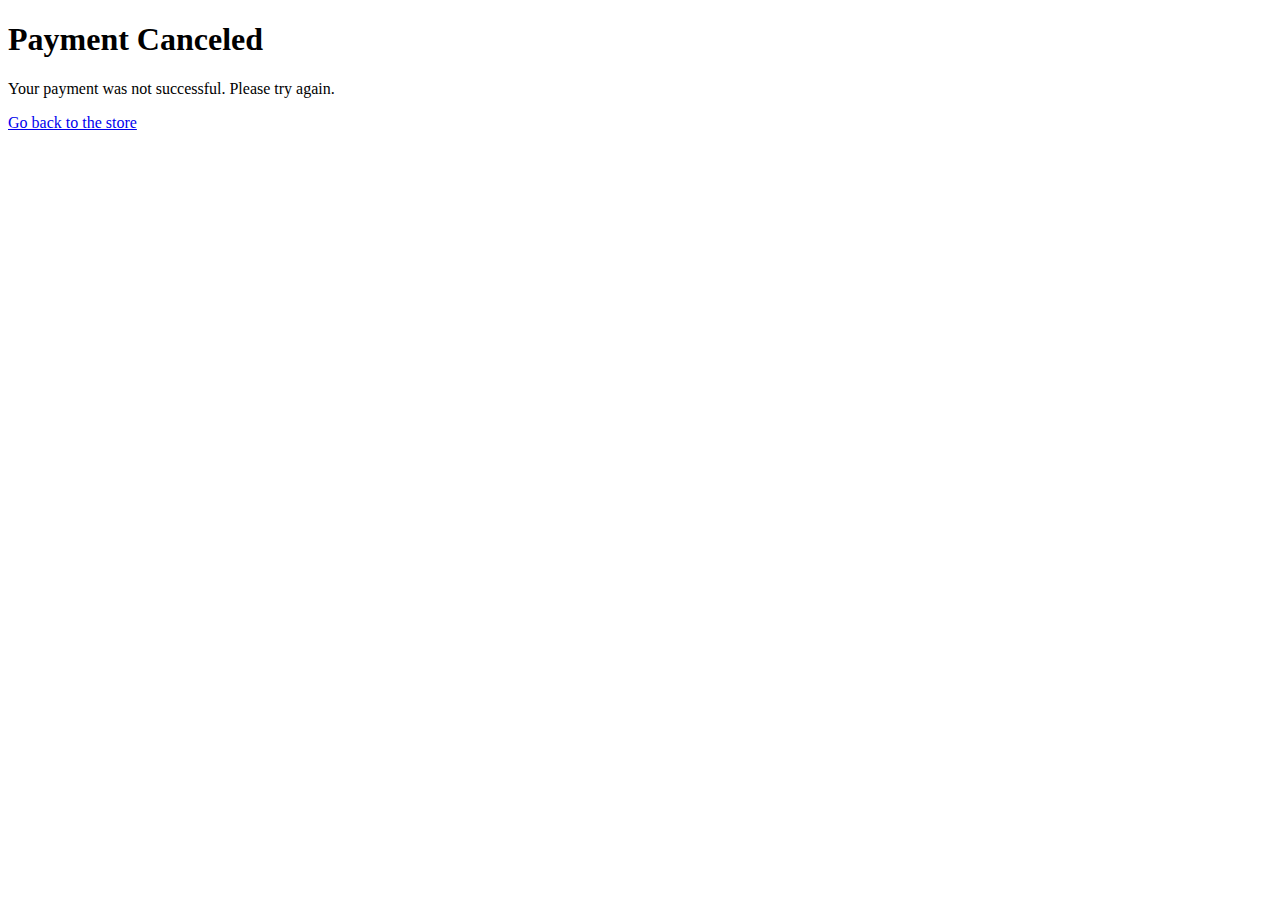
==== cancel.html @ b66dee35 "Create cancel.html" ====
<!DOCTYPE html>
<html lang="en">
<head>
    <meta charset="UTF-8">
    <meta name="viewport" content="width=device-width, initial-scale=1.0">
    <title>Payment Canceled</title>
</head>
<body>
    <h1>Payment Canceled</h1>
    <p>Your payment was not successful. Please try again.</p>
    <a href="index.html">Go back to the store</a>
</body>
</html>
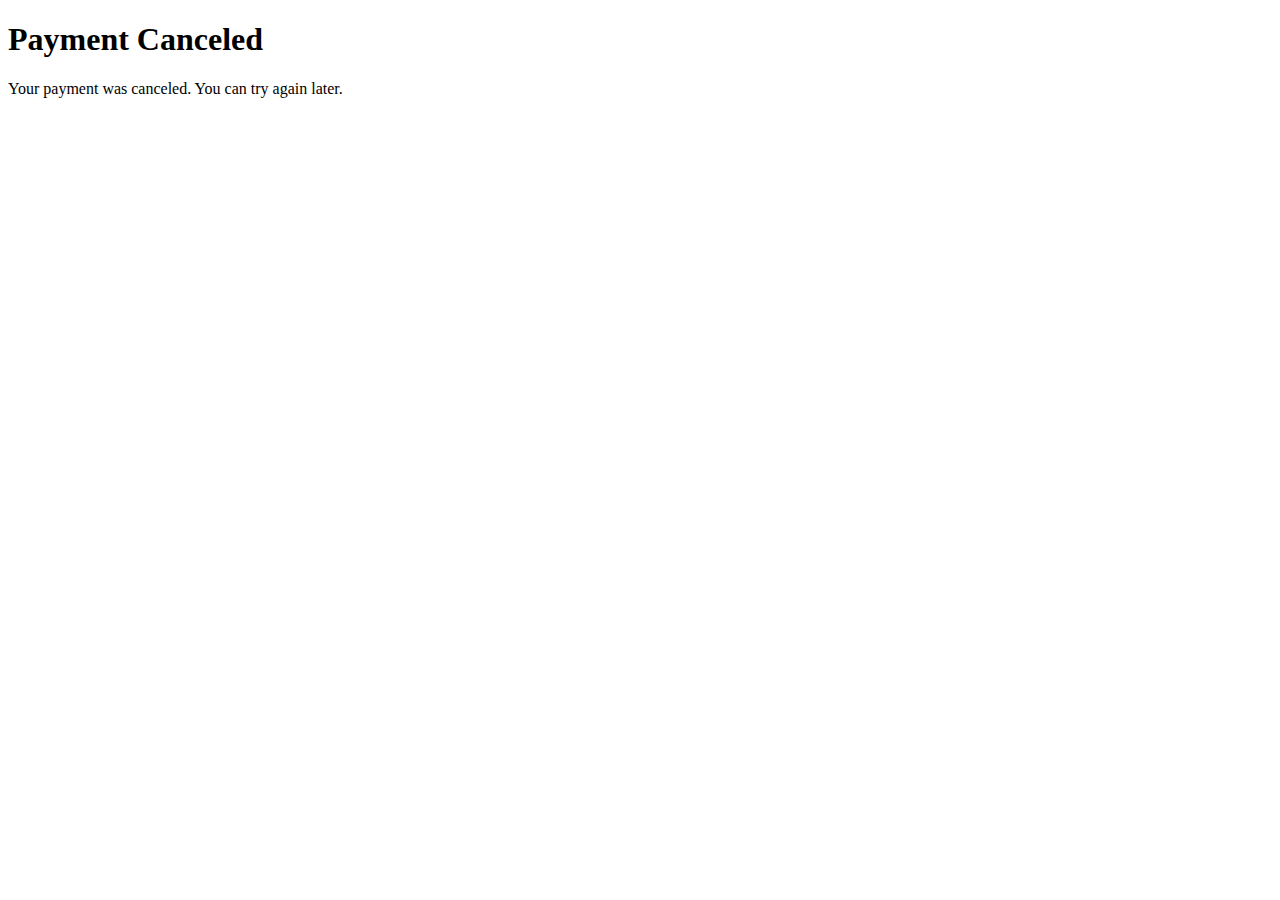
==== commit 9f8976dc: "Update cancel.html" ====
--- a/cancel.html
+++ b/cancel.html
@@ -7,7 +7,6 @@
 </head>
 <body>
     <h1>Payment Canceled</h1>
-    <p>Your payment was not successful. Please try again.</p>
-    <a href="index.html">Go back to the store</a>
+    <p>Your payment was canceled. You can try again later.</p>
 </body>
 </html>
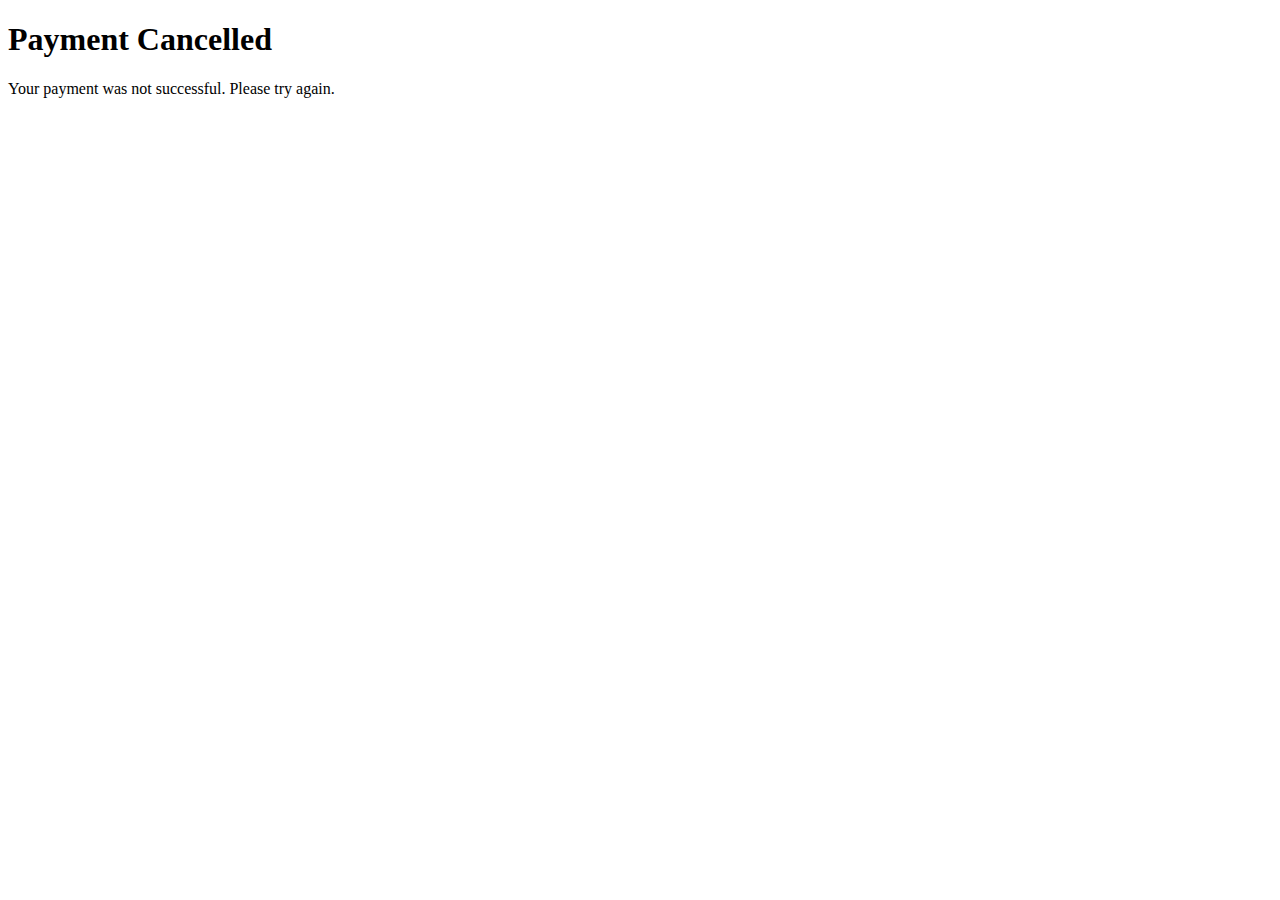
==== commit 794327b6: "Update cancel.html" ====
--- a/cancel.html
+++ b/cancel.html
@@ -3,10 +3,10 @@
 <head>
     <meta charset="UTF-8">
     <meta name="viewport" content="width=device-width, initial-scale=1.0">
-    <title>Payment Canceled</title>
+    <title>Payment Cancelled</title>
 </head>
 <body>
-    <h1>Payment Canceled</h1>
-    <p>Your payment was canceled. You can try again later.</p>
+    <h1>Payment Cancelled</h1>
+    <p>Your payment was not successful. Please try again.</p>
 </body>
 </html>
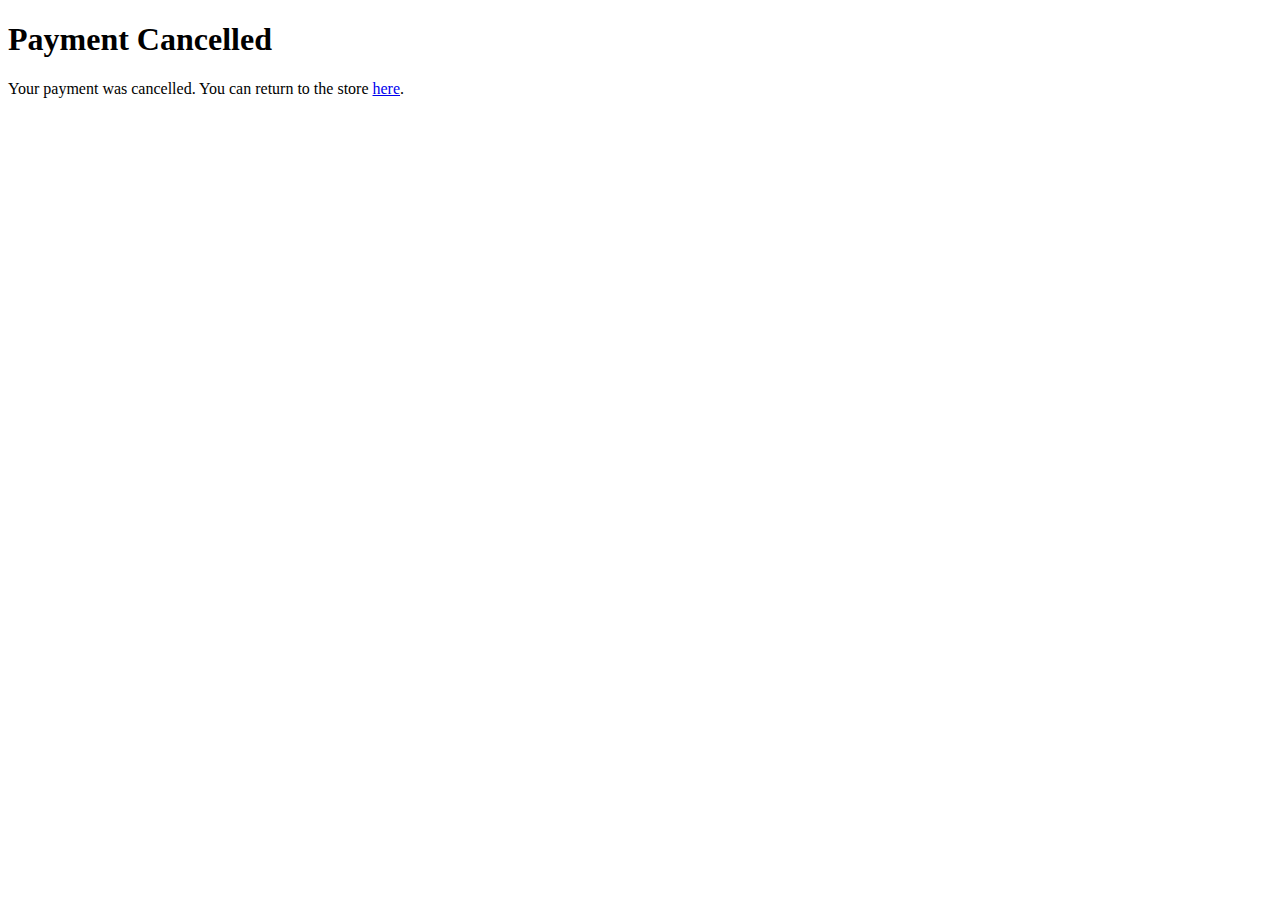
==== commit 3ae6353e: "Update cancel.html" ====
--- a/cancel.html
+++ b/cancel.html
@@ -1,12 +1,12 @@
 <!DOCTYPE html>
 <html lang="en">
 <head>
-    <meta charset="UTF-8">
-    <meta name="viewport" content="width=device-width, initial-scale=1.0">
-    <title>Payment Cancelled</title>
+  <meta charset="UTF-8">
+  <meta name="viewport" content="width=device-width, initial-scale=1.0">
+  <title>Payment Cancelled</title>
 </head>
 <body>
-    <h1>Payment Cancelled</h1>
-    <p>Your payment was not successful. Please try again.</p>
+  <h1>Payment Cancelled</h1>
+  <p>Your payment was cancelled. You can return to the store <a href="/">here</a>.</p>
 </body>
 </html>
